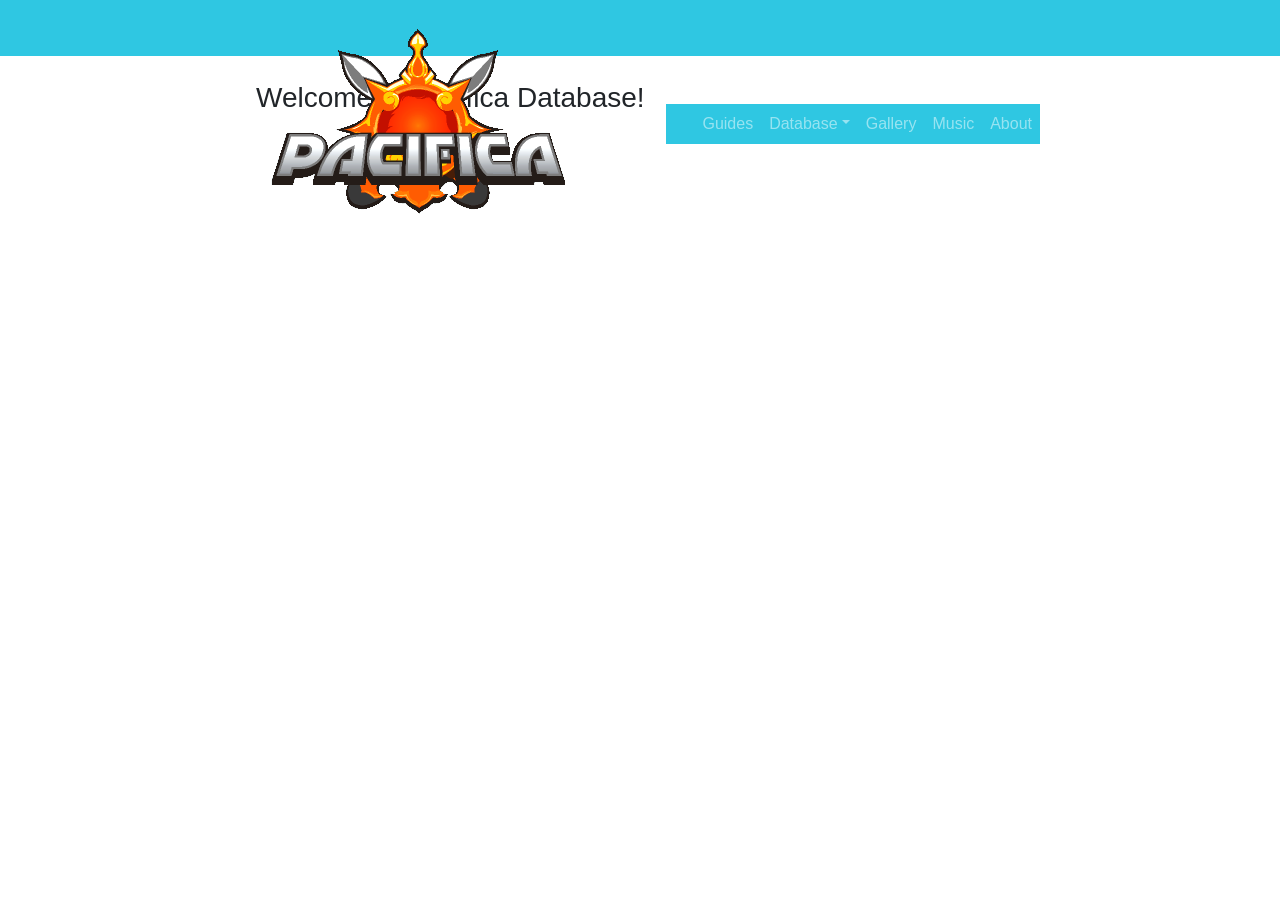
==== index.html @ fd7d558e "build 2020-05-25" ====
<!DOCTYPE html><html lang=en><head><meta charset=utf-8><meta http-equiv=X-UA-Compatible content="IE=edge"><meta name=viewport content="width=device-width,initial-scale=1,shrink-to-fit=no"><link rel=icon href=/favicon.ico><title>pacifica</title><link href=/js/about.6ab27951.js rel=prefetch><link href=/css/app.1b28741d.css rel=preload as=style><link href=/css/chunk-vendors.1392eb48.css rel=preload as=style><link href=/js/app.33fac74f.js rel=preload as=script><link href=/js/chunk-vendors.35aef704.js rel=preload as=script><link href=/css/chunk-vendors.1392eb48.css rel=stylesheet><link href=/css/app.1b28741d.css rel=stylesheet></head><body><noscript><strong>We're sorry but pacifica doesn't work properly without JavaScript enabled. Please enable it to continue.</strong></noscript><div id=app></div><script src=/js/chunk-vendors.35aef704.js></script><script src=/js/app.33fac74f.js></script></body></html>
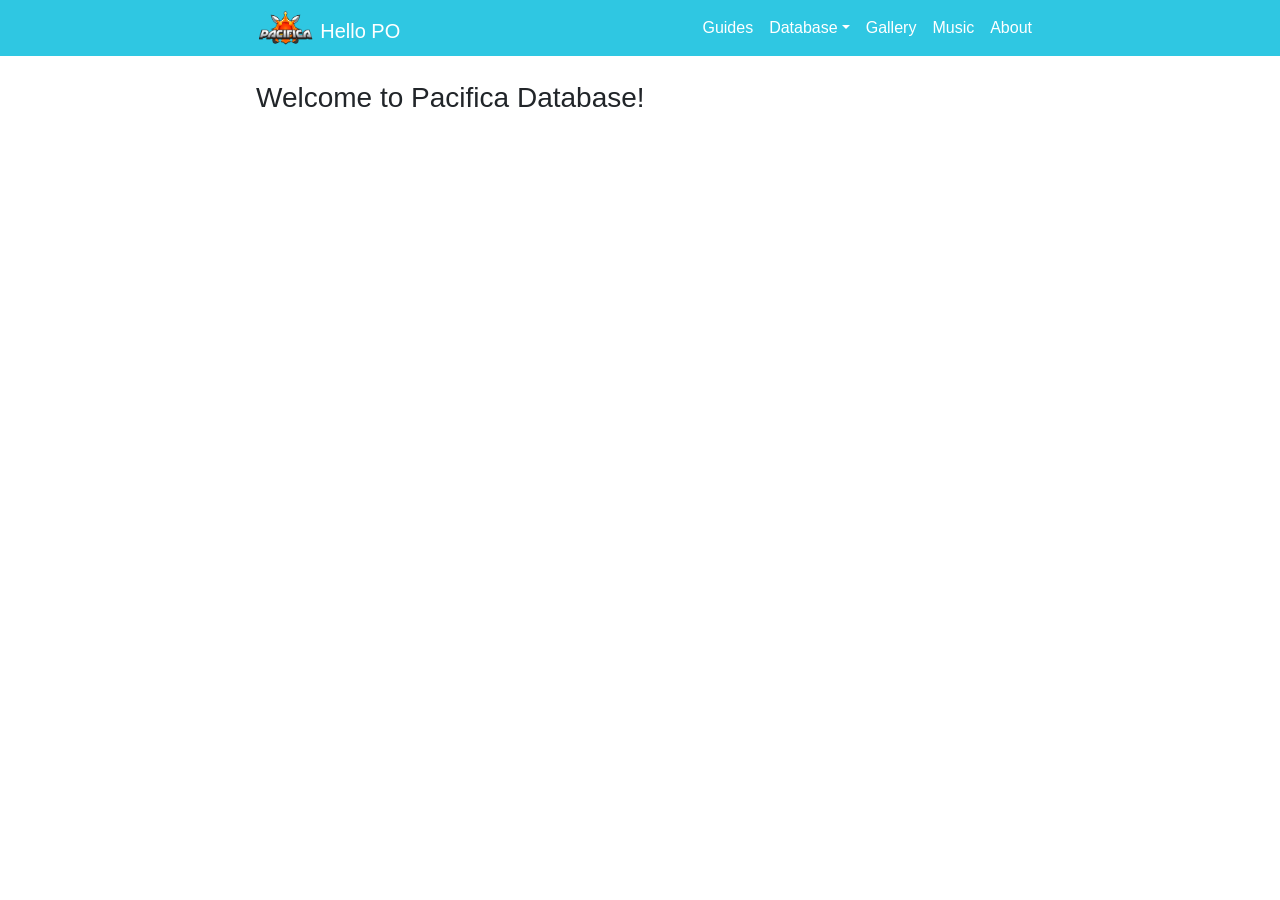
==== commit e01dd10c: "Build 2020-05-25 2" ====
--- a/index.html
+++ b/index.html
@@ -1 +1 @@
-<!DOCTYPE html><html lang=en><head><meta charset=utf-8><meta http-equiv=X-UA-Compatible content="IE=edge"><meta name=viewport content="width=device-width,initial-scale=1,shrink-to-fit=no"><link rel=icon href=/favicon.ico><title>pacifica</title><link href=/js/about.6ab27951.js rel=prefetch><link href=/css/app.1b28741d.css rel=preload as=style><link href=/css/chunk-vendors.1392eb48.css rel=preload as=style><link href=/js/app.33fac74f.js rel=preload as=script><link href=/js/chunk-vendors.35aef704.js rel=preload as=script><link href=/css/chunk-vendors.1392eb48.css rel=stylesheet><link href=/css/app.1b28741d.css rel=stylesheet></head><body><noscript><strong>We're sorry but pacifica doesn't work properly without JavaScript enabled. Please enable it to continue.</strong></noscript><div id=app></div><script src=/js/chunk-vendors.35aef704.js></script><script src=/js/app.33fac74f.js></script></body></html>+<!DOCTYPE html><html lang=en><head><meta charset=utf-8><meta http-equiv=X-UA-Compatible content="IE=edge"><meta name=viewport content="width=device-width,initial-scale=1,shrink-to-fit=no"><link rel=icon href=/favicon.ico><title>pacifica</title><link href=/js/about.4d651ac8.js rel=prefetch><link href=/css/app.a1d0ec61.css rel=preload as=style><link href=/css/chunk-vendors.1392eb48.css rel=preload as=style><link href=/js/app.d9689f58.js rel=preload as=script><link href=/js/chunk-vendors.35aef704.js rel=preload as=script><link href=/css/chunk-vendors.1392eb48.css rel=stylesheet><link href=/css/app.a1d0ec61.css rel=stylesheet></head><body><noscript><strong>We're sorry but pacifica doesn't work properly without JavaScript enabled. Please enable it to continue.</strong></noscript><div id=app></div><script src=/js/chunk-vendors.35aef704.js></script><script src=/js/app.d9689f58.js></script></body></html>
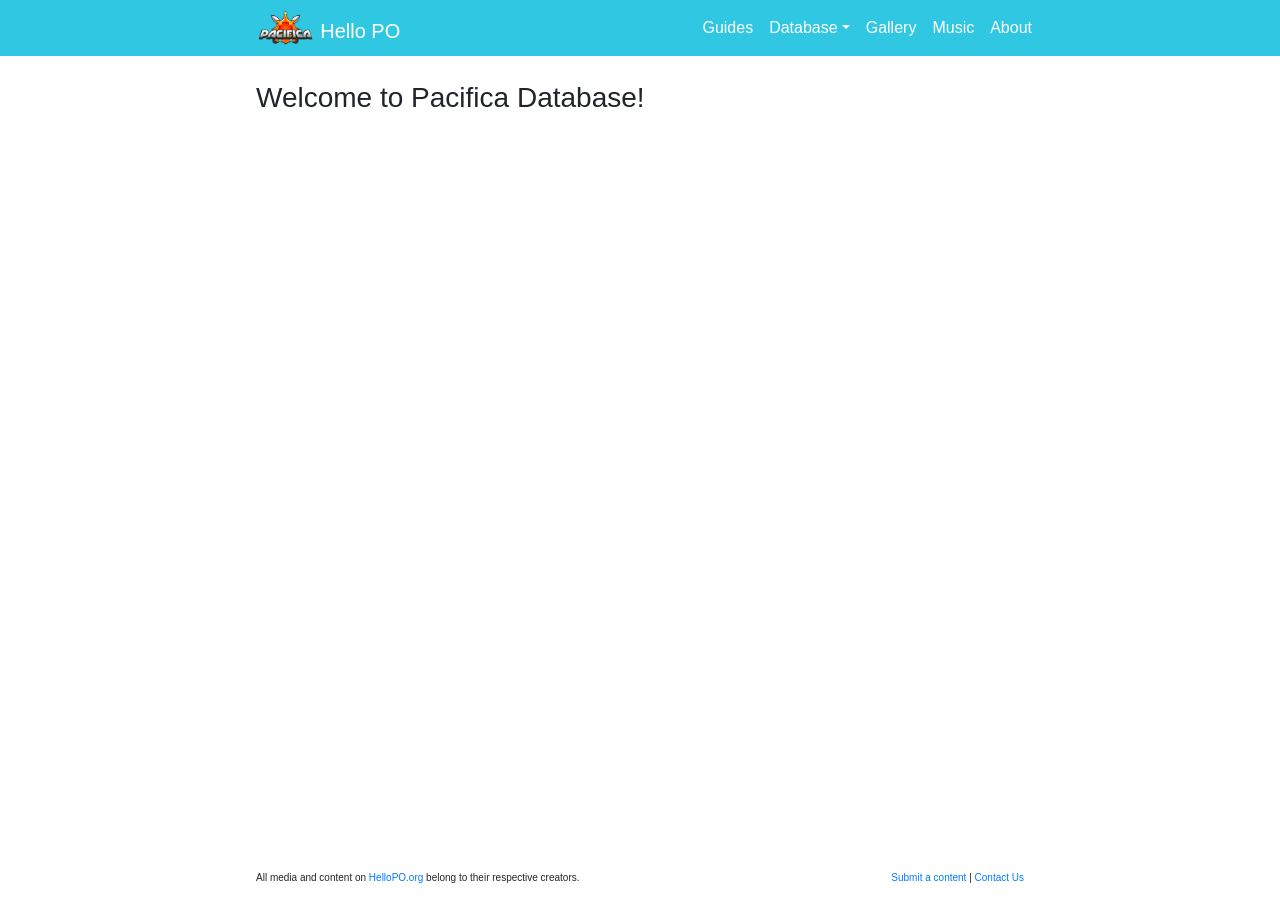
==== commit 18bf6c0f: "Build 2020-05-26" ====
--- a/index.html
+++ b/index.html
@@ -1 +1 @@
-<!DOCTYPE html><html lang=en><head><meta charset=utf-8><meta http-equiv=X-UA-Compatible content="IE=edge"><meta name=viewport content="width=device-width,initial-scale=1,shrink-to-fit=no"><link rel=icon href=/favicon.ico><title>pacifica</title><link href=/js/about.4d651ac8.js rel=prefetch><link href=/css/app.a1d0ec61.css rel=preload as=style><link href=/css/chunk-vendors.1392eb48.css rel=preload as=style><link href=/js/app.d9689f58.js rel=preload as=script><link href=/js/chunk-vendors.35aef704.js rel=preload as=script><link href=/css/chunk-vendors.1392eb48.css rel=stylesheet><link href=/css/app.a1d0ec61.css rel=stylesheet></head><body><noscript><strong>We're sorry but pacifica doesn't work properly without JavaScript enabled. Please enable it to continue.</strong></noscript><div id=app></div><script src=/js/chunk-vendors.35aef704.js></script><script src=/js/app.d9689f58.js></script></body></html>+<!DOCTYPE html><html lang=en><head><meta charset=utf-8><meta http-equiv=X-UA-Compatible content="IE=edge"><meta name=viewport content="width=device-width,initial-scale=1,shrink-to-fit=no"><link rel=icon href=/favicon.ico><title>pacifica</title><link href=/js/about.aa70fe06.js rel=prefetch><link href=/css/app.145967ef.css rel=preload as=style><link href=/css/chunk-vendors.1392eb48.css rel=preload as=style><link href=/js/app.79d81b7a.js rel=preload as=script><link href=/js/chunk-vendors.45c75e2d.js rel=preload as=script><link href=/css/chunk-vendors.1392eb48.css rel=stylesheet><link href=/css/app.145967ef.css rel=stylesheet></head><body><noscript><strong>We're sorry but pacifica doesn't work properly without JavaScript enabled. Please enable it to continue.</strong></noscript><div id=app></div><script src=/js/chunk-vendors.45c75e2d.js></script><script src=/js/app.79d81b7a.js></script></body></html>
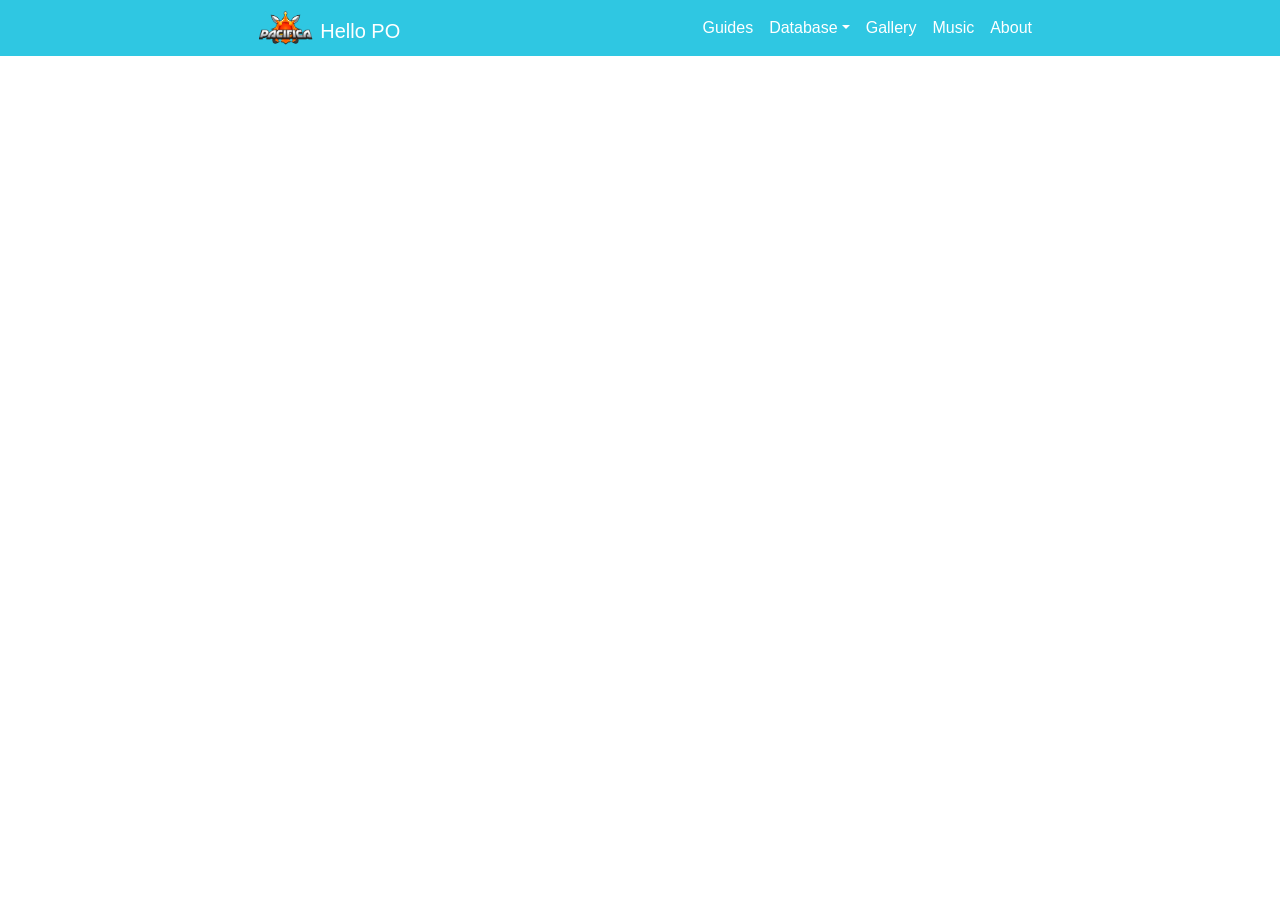
==== commit afa8251c: "Build 2020-05-26 2" ====
--- a/index.html
+++ b/index.html
@@ -1 +1 @@
-<!DOCTYPE html><html lang=en><head><meta charset=utf-8><meta http-equiv=X-UA-Compatible content="IE=edge"><meta name=viewport content="width=device-width,initial-scale=1,shrink-to-fit=no"><link rel=icon href=/favicon.ico><title>pacifica</title><link href=/js/about.aa70fe06.js rel=prefetch><link href=/css/app.145967ef.css rel=preload as=style><link href=/css/chunk-vendors.1392eb48.css rel=preload as=style><link href=/js/app.79d81b7a.js rel=preload as=script><link href=/js/chunk-vendors.45c75e2d.js rel=preload as=script><link href=/css/chunk-vendors.1392eb48.css rel=stylesheet><link href=/css/app.145967ef.css rel=stylesheet></head><body><noscript><strong>We're sorry but pacifica doesn't work properly without JavaScript enabled. Please enable it to continue.</strong></noscript><div id=app></div><script src=/js/chunk-vendors.45c75e2d.js></script><script src=/js/app.79d81b7a.js></script></body></html>+<!DOCTYPE html><html lang=en><head><meta charset=utf-8><meta http-equiv=X-UA-Compatible content="IE=edge"><meta name=viewport content="width=device-width,initial-scale=1,shrink-to-fit=no"><link rel=icon href=/favicon.ico><title>pacifica</title><link href=/css/chunk-common.f47e8f36.css rel=preload as=style><link href=/css/chunk-vendors.53909e04.css rel=preload as=style><link href=/js/chunk-common.2891877a.js rel=preload as=script><link href=/js/chunk-vendors.4a33a8bc.js rel=preload as=script><link href=/js/index.59d34b39.js rel=preload as=script><link href=/css/chunk-vendors.53909e04.css rel=stylesheet><link href=/css/chunk-common.f47e8f36.css rel=stylesheet></head><body><noscript><strong>We're sorry but pacifica doesn't work properly without JavaScript enabled. Please enable it to continue.</strong></noscript><div id=app></div><script src=/js/chunk-vendors.4a33a8bc.js></script><script src=/js/chunk-common.2891877a.js></script><script src=/js/index.59d34b39.js></script></body></html>
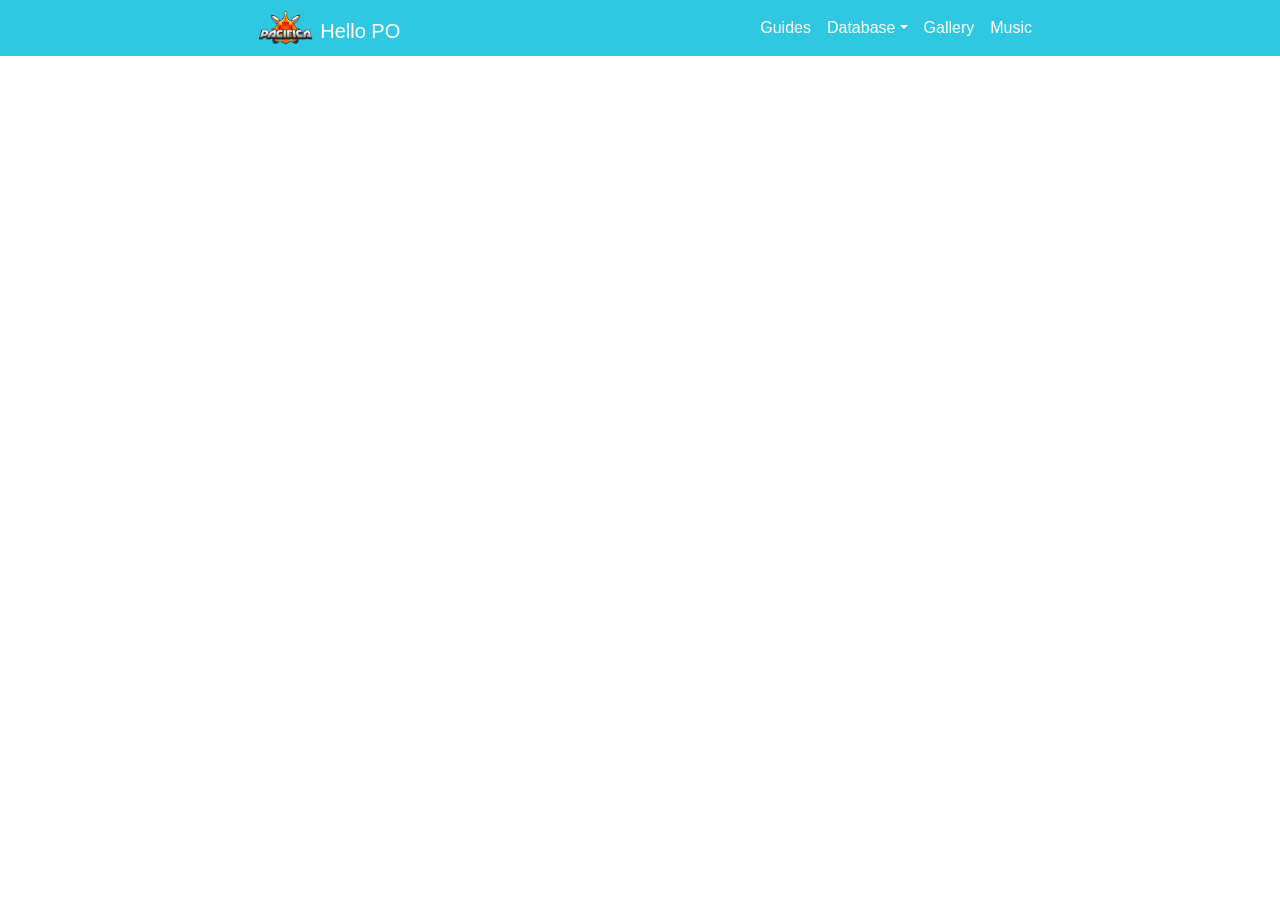
==== commit 8a48bd6c: "Build 2020-05-26 3" ====
--- a/index.html
+++ b/index.html
@@ -1 +1 @@
-<!DOCTYPE html><html lang=en><head><meta charset=utf-8><meta http-equiv=X-UA-Compatible content="IE=edge"><meta name=viewport content="width=device-width,initial-scale=1,shrink-to-fit=no"><link rel=icon href=/favicon.ico><title>pacifica</title><link href=/css/chunk-common.f47e8f36.css rel=preload as=style><link href=/css/chunk-vendors.53909e04.css rel=preload as=style><link href=/js/chunk-common.2891877a.js rel=preload as=script><link href=/js/chunk-vendors.4a33a8bc.js rel=preload as=script><link href=/js/index.59d34b39.js rel=preload as=script><link href=/css/chunk-vendors.53909e04.css rel=stylesheet><link href=/css/chunk-common.f47e8f36.css rel=stylesheet></head><body><noscript><strong>We're sorry but pacifica doesn't work properly without JavaScript enabled. Please enable it to continue.</strong></noscript><div id=app></div><script src=/js/chunk-vendors.4a33a8bc.js></script><script src=/js/chunk-common.2891877a.js></script><script src=/js/index.59d34b39.js></script></body></html>+<!DOCTYPE html><html lang=en><head><meta charset=utf-8><meta http-equiv=X-UA-Compatible content="IE=edge"><meta name=viewport content="width=device-width,initial-scale=1,shrink-to-fit=no"><link rel=icon href=/favicon.ico><title>pacifica</title><link href=/css/chunk-common.51933054.css rel=preload as=style><link href=/css/chunk-vendors.53909e04.css rel=preload as=style><link href=/js/chunk-common.6ae68fb3.js rel=preload as=script><link href=/js/chunk-vendors.4a33a8bc.js rel=preload as=script><link href=/js/index.59d34b39.js rel=preload as=script><link href=/css/chunk-vendors.53909e04.css rel=stylesheet><link href=/css/chunk-common.51933054.css rel=stylesheet></head><body><noscript><strong>We're sorry but pacifica doesn't work properly without JavaScript enabled. Please enable it to continue.</strong></noscript><div id=app></div><script src=/js/chunk-vendors.4a33a8bc.js></script><script src=/js/chunk-common.6ae68fb3.js></script><script src=/js/index.59d34b39.js></script></body></html>
